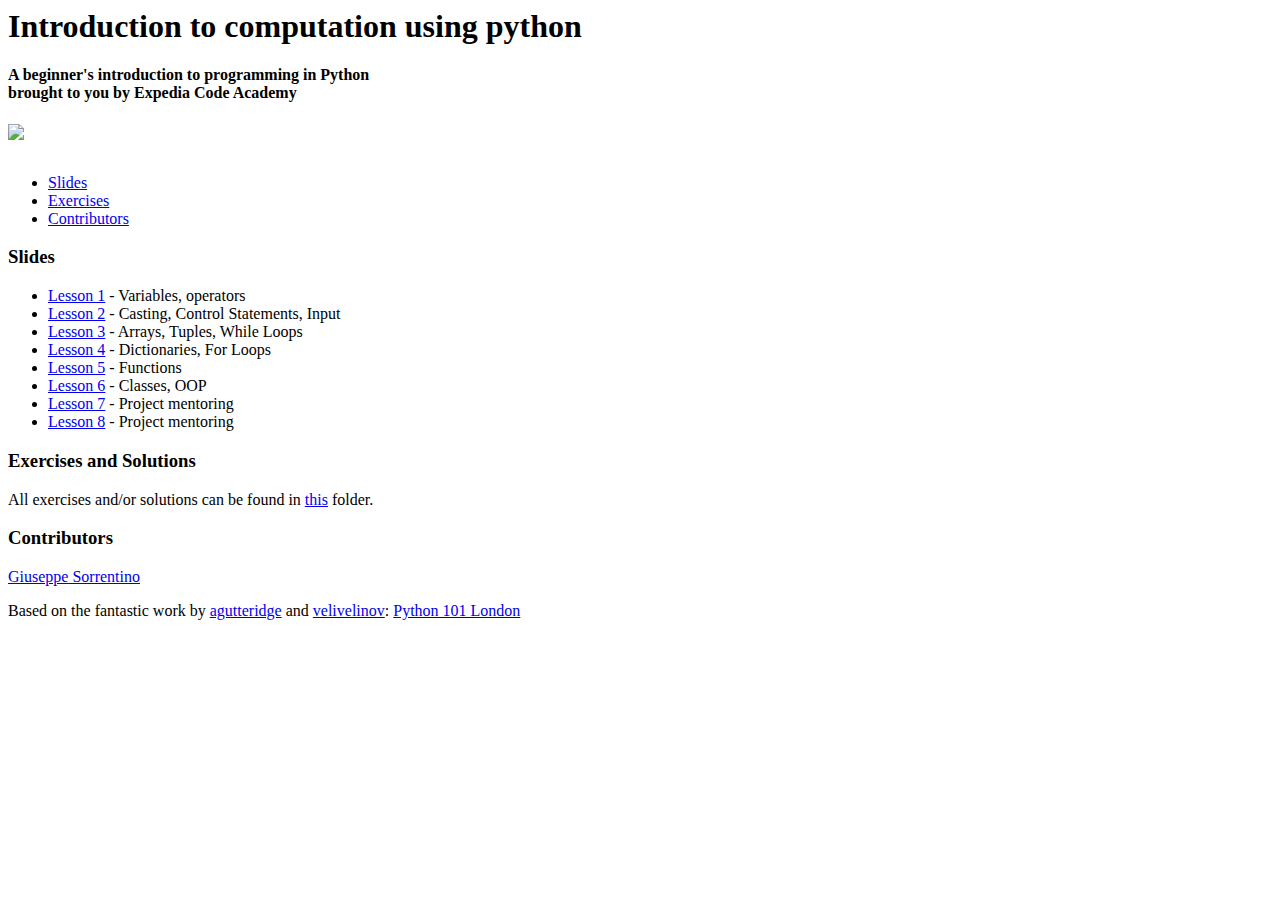
==== index.html @ 8535fc51 "improved index.html" ====
<html>
  <head>
    <meta charset="utf-8">
    <meta name="viewport" content="width=device-width, initial-scale=1.0, maximum-scale=1.0, user-scalable=no">
    <title>Introduction to computation using python</title>
    
    <link href='https://fonts.googleapis.com/css?family=Raleway:400,300,600' rel='stylesheet' type='text/css'>
    <link rel="stylesheet" href="static/css/normalize.css">
    <link rel="stylesheet" href="static/css/skeleton.css">
    <link rel="stylesheet" href="static/css/custom_index.css">
  </head>

  <body>
    <div class="container">
      <section class="header">
        <h1 class="title">Introduction to computation using python</h1>
        <h4 class="subtitle">A beginner's introduction to programming in Python<br>brought to you by Expedia Code Academy</h2>
        <img src="static/img/code_academy_logo.png">
        <br><br>
      </section>

      <div class="navbar-spacer"></div>
      <nav class="navbar">
        <div class="container">
          <ul class="navbar-list">
            <li class="navbar-item"><a class="navbar-link" href="#slides">Slides</a></li>
            <li class="navbar-item"><a class="navbar-link" href="#exercises">Exercises</a></li>
            <li class="navbar-item"><a class="navbar-link" href="#contributors">Contributors</a></li>
          </ul>
        </div>
      </nav>

      <div class="docs-section" id="slides">
        <h3>Slides</h3>
        <ul>
          <li>
            <a href="/lesson1.html">Lesson 1</a> - Variables, operators
          </li>
          <li>
            <a href="/lesson2.html">Lesson 2</a> - Casting, Control Statements, Input
          </li>
          <li>
            <a href="/lesson3.html">Lesson 3</a> - Arrays, Tuples, While Loops
          </li>
          <li>
            <a href="/lesson4.html">Lesson 4</a> - Dictionaries, For Loops 
          </li>
          <li>
            <a href="/lesson5.html">Lesson 5</a> - Functions
          </li>
          <li>
            <a href="/lesson6.html">Lesson 6</a> - Classes, OOP
          </li>
          <li>
            <a href="/lesson7.html">Lesson 7</a> - Project mentoring
          </li>
          <li>
            <a href="/lesson8.html">Lesson 8</a> - Project mentoring
          </li>
	  
        </ul>
      </div>

      <div class="docs-section" id="exercises">
        <h3>Exercises and Solutions</h3>
        <p>
          All exercises and/or solutions can be found in <a href="https://github.com/glsorre/icup_course/tree/gh-pages/homeworks">this</a> folder.
        </p>
      </div>

      <div class="docs-section" id="contributors">
        <h3>Contributors</h3>
        <div class="row">
          <div class="twelwe columns">
            <a href="https://github.com/glsorre" target="_blank">Giuseppe Sorrentino</a>
            <p>Based on the fantastic work by <a href="https://github.com/agutteridge">agutteridge</a> and <a href="https://github.com/velivelinov">velivelinov</a>: <a href="https://python101ldn.github.io/">Python 101 London</a></p> 
          </div>
      </div>

    </div>
  </body>
</html>
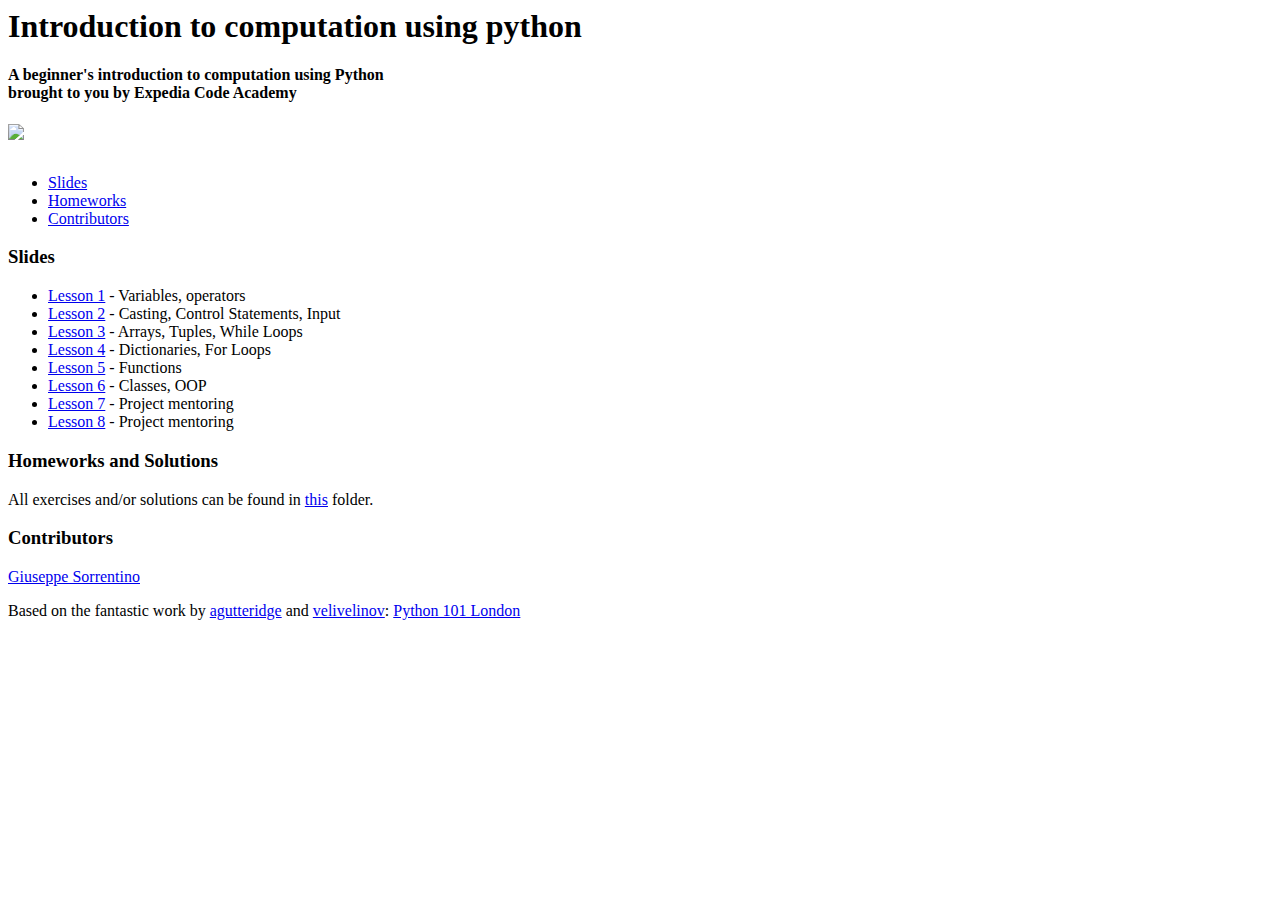
==== commit 6a454ce5: "added lesson 6, modified lesson 5" ====
--- a/index.html
+++ b/index.html
@@ -14,7 +14,7 @@
     <div class="container">
       <section class="header">
         <h1 class="title">Introduction to computation using python</h1>
-        <h4 class="subtitle">A beginner's introduction to programming in Python<br>brought to you by Expedia Code Academy</h2>
+        <h4 class="subtitle">A beginner's introduction to computation using Python<br>brought to you by Expedia Code Academy</h2>
         <img src="static/img/code_academy_logo.png">
         <br><br>
       </section>
@@ -24,7 +24,7 @@
         <div class="container">
           <ul class="navbar-list">
             <li class="navbar-item"><a class="navbar-link" href="#slides">Slides</a></li>
-            <li class="navbar-item"><a class="navbar-link" href="#exercises">Exercises</a></li>
+            <li class="navbar-item"><a class="navbar-link" href="#exercises">Homeworks</a></li>
             <li class="navbar-item"><a class="navbar-link" href="#contributors">Contributors</a></li>
           </ul>
         </div>
@@ -34,35 +34,35 @@
         <h3>Slides</h3>
         <ul>
           <li>
-            <a href="/lesson1.html">Lesson 1</a> - Variables, operators
+            <a href="./lesson1.html">Lesson 1</a> - Variables, operators
           </li>
           <li>
-            <a href="/lesson2.html">Lesson 2</a> - Casting, Control Statements, Input
+            <a href="./lesson2.html">Lesson 2</a> - Casting, Control Statements, Input
           </li>
           <li>
-            <a href="/lesson3.html">Lesson 3</a> - Arrays, Tuples, While Loops
+            <a href="./lesson3.html">Lesson 3</a> - Arrays, Tuples, While Loops
           </li>
           <li>
-            <a href="/lesson4.html">Lesson 4</a> - Dictionaries, For Loops 
+            <a href="./lesson4.html">Lesson 4</a> - Dictionaries, For Loops 
           </li>
           <li>
-            <a href="/lesson5.html">Lesson 5</a> - Functions
+            <a href="./lesson5.html">Lesson 5</a> - Functions
           </li>
           <li>
-            <a href="/lesson6.html">Lesson 6</a> - Classes, OOP
+            <a href="./lesson6.html">Lesson 6</a> - Classes, OOP
           </li>
           <li>
-            <a href="/lesson7.html">Lesson 7</a> - Project mentoring
+            <a href="./lesson78.html">Lesson 7</a> - Project mentoring
           </li>
           <li>
-            <a href="/lesson8.html">Lesson 8</a> - Project mentoring
+            <a href="./lesson78.html">Lesson 8</a> - Project mentoring
           </li>
 	  
         </ul>
       </div>
 
       <div class="docs-section" id="exercises">
-        <h3>Exercises and Solutions</h3>
+        <h3>Homeworks and Solutions</h3>
         <p>
           All exercises and/or solutions can be found in <a href="https://github.com/glsorre/icup_course/tree/gh-pages/homeworks">this</a> folder.
         </p>
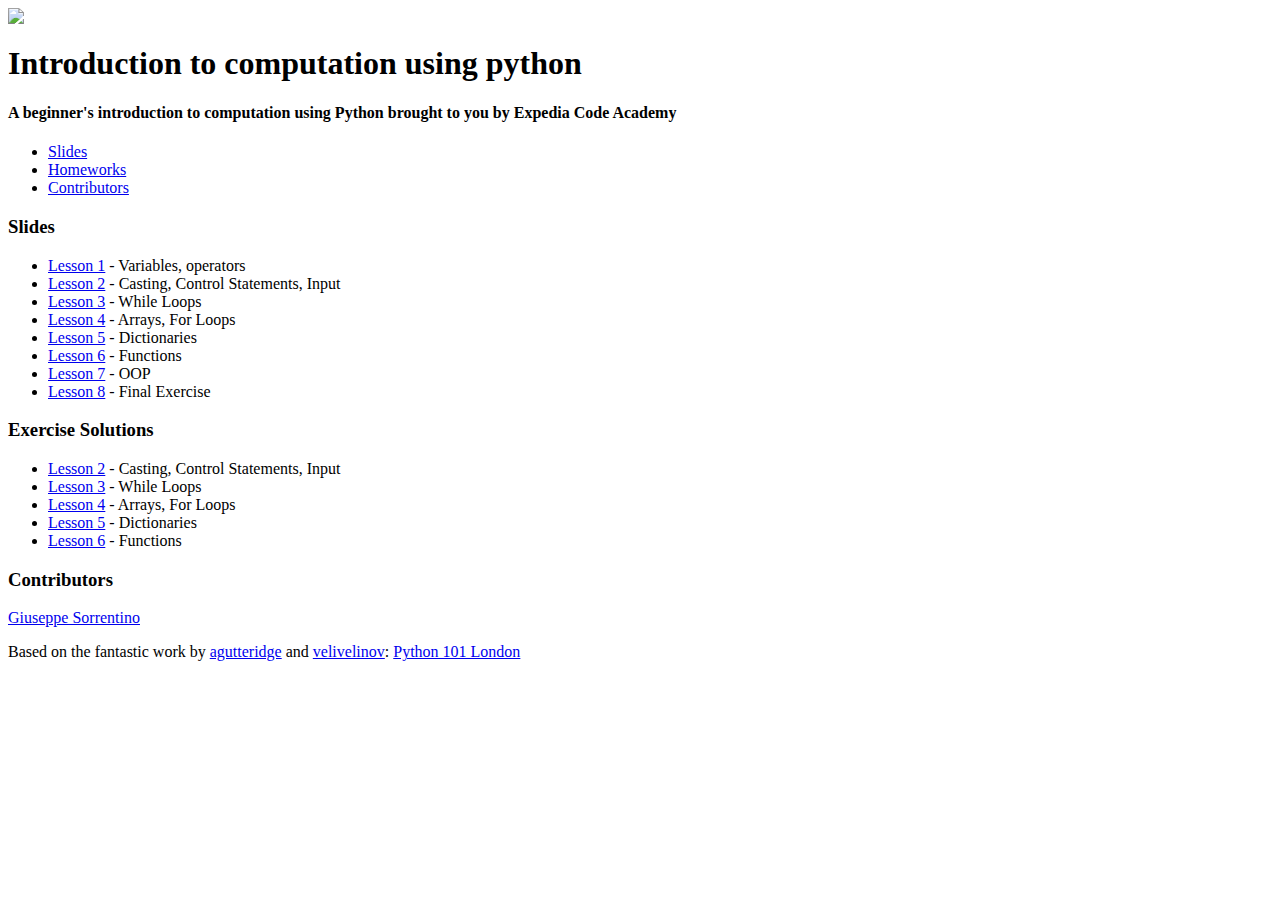
==== commit a2c75998: "improved home page" ====
--- a/index.html
+++ b/index.html
@@ -4,79 +4,99 @@
     <meta name="viewport" content="width=device-width, initial-scale=1.0, maximum-scale=1.0, user-scalable=no">
     <title>Introduction to computation using python</title>
     
-    <link href='https://fonts.googleapis.com/css?family=Raleway:400,300,600' rel='stylesheet' type='text/css'>
-    <link rel="stylesheet" href="static/css/normalize.css">
-    <link rel="stylesheet" href="static/css/skeleton.css">
+    <link rel="stylesheet" href="static/css/tatami.min.css">
     <link rel="stylesheet" href="static/css/custom_index.css">
   </head>
 
   <body>
     <div class="container">
-      <section class="header">
-        <h1 class="title">Introduction to computation using python</h1>
-        <h4 class="subtitle">A beginner's introduction to computation using Python<br>brought to you by Expedia Code Academy</h2>
-        <img src="static/img/code_academy_logo.png">
-        <br><br>
-      </section>
+      <div class="grid">
+        <div class="unit whole">
+          <section class="header clearfix">
+            <img src="static/img/code_academy_logo.png">
+            
+            <h1 class="title">Introduction to computation using python</h1>
+            <h4 class="subtitle">A beginner's introduction to computation using Python brought to you by Expedia Code Academy</h2>
+          
+        
+            <nav class="navbar clearfix">
+              <ul class="navbar-list">
+                <li class="navbar-item"><a class="navbar-link" href="#slides">Slides</a></li>
+                <li class="navbar-item"><a class="navbar-link" href="#exercises">Homeworks</a></li>
+                <li class="navbar-item"><a class="navbar-link" href="#contributors">Contributors</a></li>
+              </ul>
+            </nav>
+          </section>
+        </div>
 
-      <div class="navbar-spacer"></div>
-      <nav class="navbar">
-        <div class="container">
-          <ul class="navbar-list">
-            <li class="navbar-item"><a class="navbar-link" href="#slides">Slides</a></li>
-            <li class="navbar-item"><a class="navbar-link" href="#exercises">Homeworks</a></li>
-            <li class="navbar-item"><a class="navbar-link" href="#contributors">Contributors</a></li>
-          </ul>
+        <div class="unit half">
+          <div class="docs-section" id="slides">
+            <h3>Slides</h3>
+            <ul>
+              <li>
+                <a href="./lesson1.html">Lesson 1</a> - Variables, operators
+              </li>
+              <li>
+                <a href="./lesson2.html">Lesson 2</a> - Casting, Control Statements, Input
+              </li>
+              <li>
+                <a href="./lesson3.html">Lesson 3</a> - While Loops
+              </li>
+              <li>
+                <a href="./lesson4.html">Lesson 4</a> - Arrays, For Loops 
+              </li>
+              <li>
+                <a href="./lesson5.html">Lesson 5</a> - Dictionaries
+              </li>
+              <li>
+                <a href="./lesson6.html">Lesson 6</a> - Functions
+              </li>
+              <li>
+                <a href="./lesson7.html">Lesson 7</a> - OOP
+              </li>
+              <li>
+                <a href="./lesson8.html">Lesson 8</a> - Final Exercise
+              </li>
+            </ul>
+          </div>
         </div>
-      </nav>
 
-      <div class="docs-section" id="slides">
-        <h3>Slides</h3>
-        <ul>
-          <li>
-            <a href="./lesson1.html">Lesson 1</a> - Variables, operators
-          </li>
-          <li>
-            <a href="./lesson2.html">Lesson 2</a> - Casting, Control Statements, Input
-          </li>
-          <li>
-            <a href="./lesson3.html">Lesson 3</a> - Arrays, Tuples, While Loops
-          </li>
-          <li>
-            <a href="./lesson4.html">Lesson 4</a> - Dictionaries, For Loops 
-          </li>
-          <li>
-            <a href="./lesson5.html">Lesson 5</a> - Functions
-          </li>
-          <li>
-            <a href="./lesson6.html">Lesson 6</a> - Classes, OOP
-          </li>
-          <li>
-            <a href="./lesson78.html">Lesson 7</a> - Project mentoring
-          </li>
-          <li>
-            <a href="./lesson78.html">Lesson 8</a> - Project mentoring
-          </li>
-	  
-        </ul>
+        <div class="unit half">
+          <div class="docs-section" id="exercises">
+            <h3>Exercise Solutions</h3>
+            <ul>
+              <li>
+                <a href="https://github.com/glsorre/icup_course/tree/gh-pages/exercises/lesson2">Lesson 2</a> - Casting, Control Statements, Input
+              </li>
+              <li>
+                <a href="https://github.com/glsorre/icup_course/tree/gh-pages/exercises/lesson3">Lesson 3</a> - While Loops
+              </li>
+              <li>
+                <a href="https://github.com/glsorre/icup_course/tree/gh-pages/exercises/lesson4">Lesson 4</a> - Arrays, For Loops 
+              </li>
+              <li>
+                <a href="https://github.com/glsorre/icup_course/tree/gh-pages/exercises/lesson5">Lesson 5</a> - Dictionaries
+              </li>
+              <li>
+                <a href="https://github.com/glsorre/icup_course/tree/gh-pages/exercises/lesson6">Lesson 6</a> - Functions
+              </li>
+            </ul>
+          </div>
+        </div>
+
+        <div class="unit whole">
+          <section class="docs-section" id="contributors">
+            <h3>Contributors</h3>
+            <div class="row">
+              <div class="twelwe columns">
+                <a href="https://github.com/glsorre" target="_blank">Giuseppe Sorrentino</a>
+                <p>Based on the fantastic work by <a href="https://github.com/agutteridge">agutteridge</a> and <a href="https://github.com/velivelinov">velivelinov</a>: <a href="https://python101ldn.github.io/">Python 101 London</a></p> 
+              </div>
+            </div>
+          </section>
+        </div>
+
       </div>
-
-      <div class="docs-section" id="exercises">
-        <h3>Homeworks and Solutions</h3>
-        <p>
-          All exercises and/or solutions can be found in <a href="https://github.com/glsorre/icup_course/tree/gh-pages/homeworks">this</a> folder.
-        </p>
-      </div>
-
-      <div class="docs-section" id="contributors">
-        <h3>Contributors</h3>
-        <div class="row">
-          <div class="twelwe columns">
-            <a href="https://github.com/glsorre" target="_blank">Giuseppe Sorrentino</a>
-            <p>Based on the fantastic work by <a href="https://github.com/agutteridge">agutteridge</a> and <a href="https://github.com/velivelinov">velivelinov</a>: <a href="https://python101ldn.github.io/">Python 101 London</a></p> 
-          </div>
-      </div>
-
     </div>
   </body>
 </html>
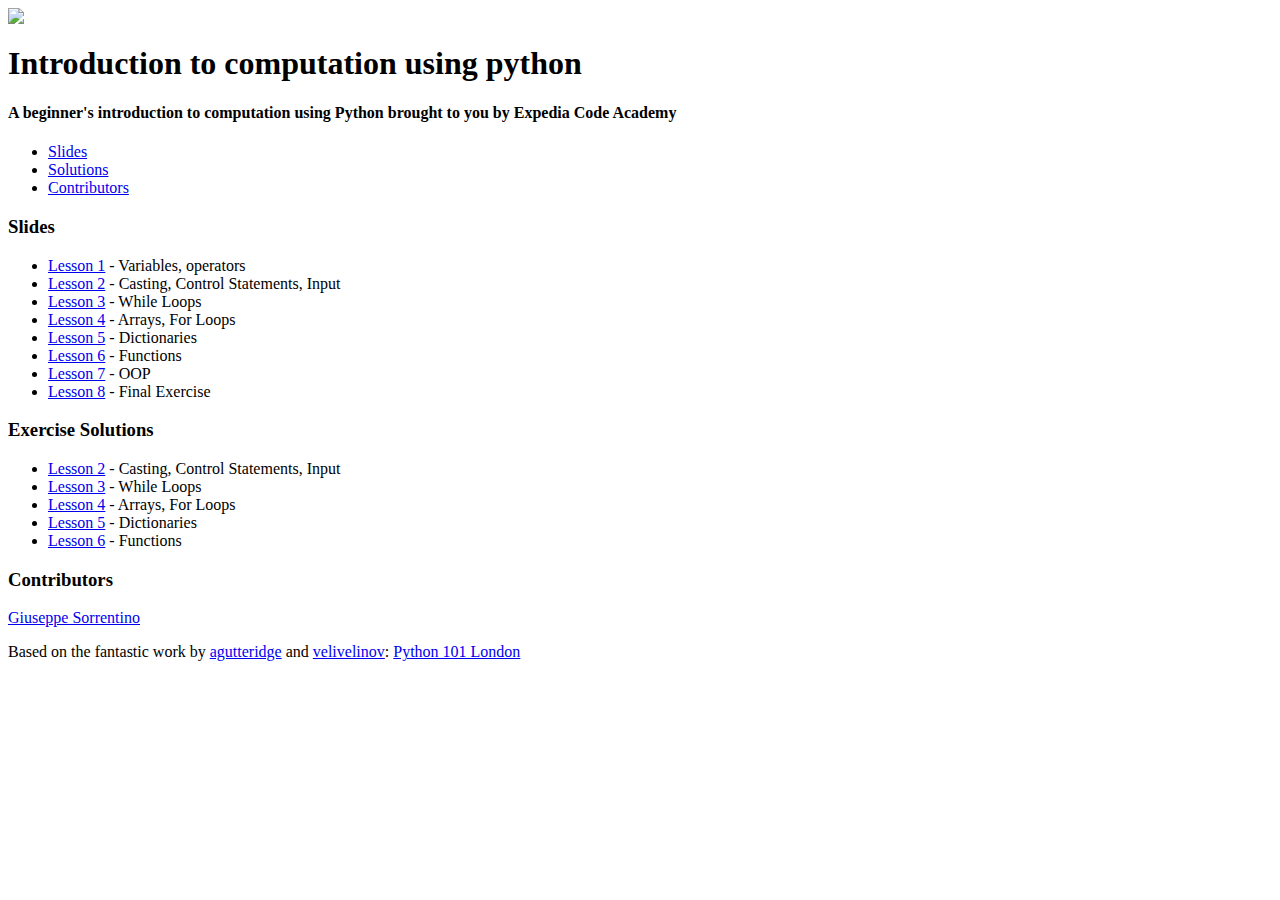
==== commit 7237067b: "improved home page" ====
--- a/index.html
+++ b/index.html
@@ -22,7 +22,7 @@
             <nav class="navbar clearfix">
               <ul class="navbar-list">
                 <li class="navbar-item"><a class="navbar-link" href="#slides">Slides</a></li>
-                <li class="navbar-item"><a class="navbar-link" href="#exercises">Homeworks</a></li>
+                <li class="navbar-item"><a class="navbar-link" href="#exercises">Solutions</a></li>
                 <li class="navbar-item"><a class="navbar-link" href="#contributors">Contributors</a></li>
               </ul>
             </nav>
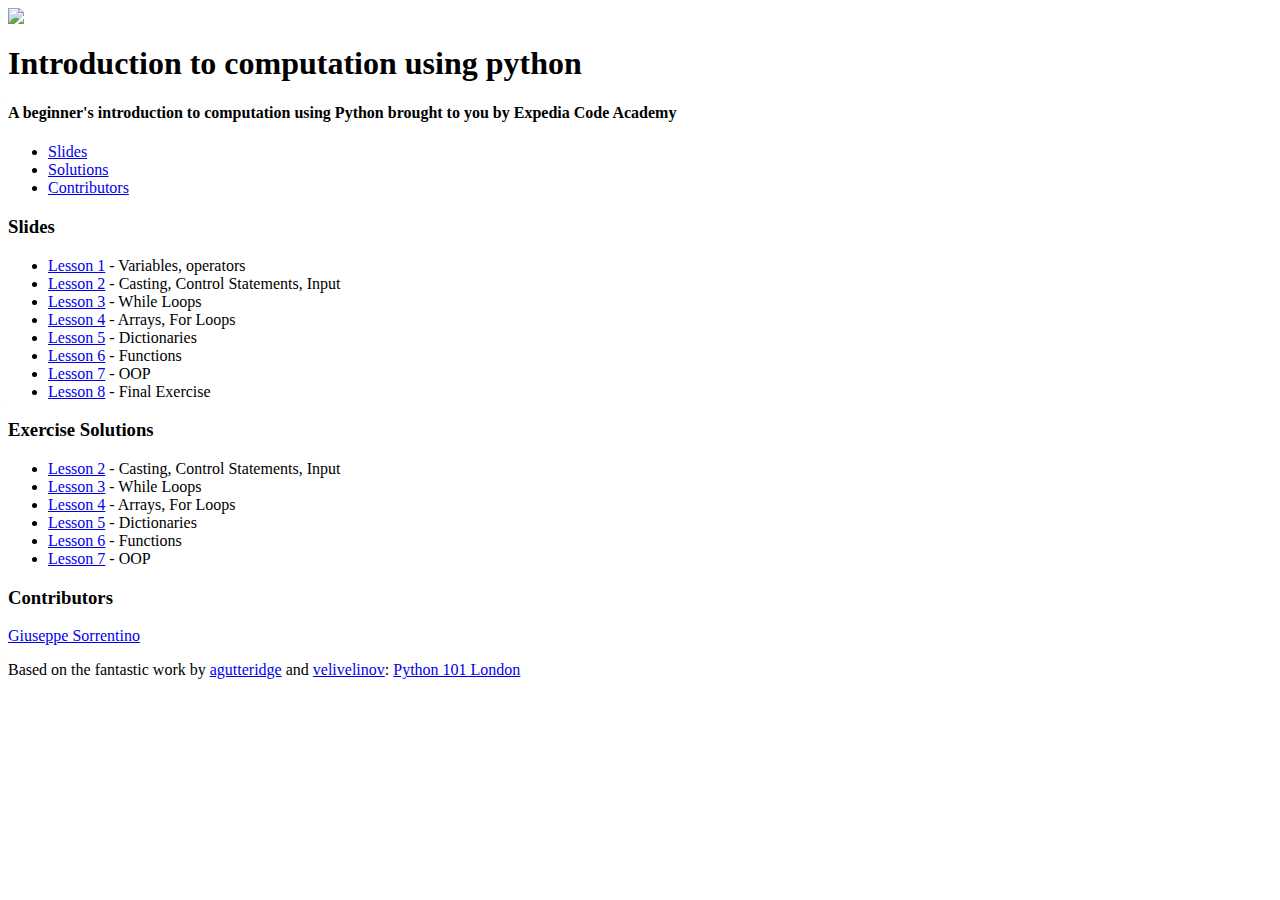
==== commit ac8c5407: "lesson 7 exercise" ====
--- a/index.html
+++ b/index.html
@@ -80,6 +80,9 @@
               <li>
                 <a href="https://github.com/glsorre/icup_course/tree/gh-pages/exercises/lesson6">Lesson 6</a> - Functions
               </li>
+              <li>
+                <a href="https://github.com/glsorre/icup_course/tree/gh-pages/exercises/lesson7">Lesson 7</a> - OOP
+              </li>
             </ul>
           </div>
         </div>
